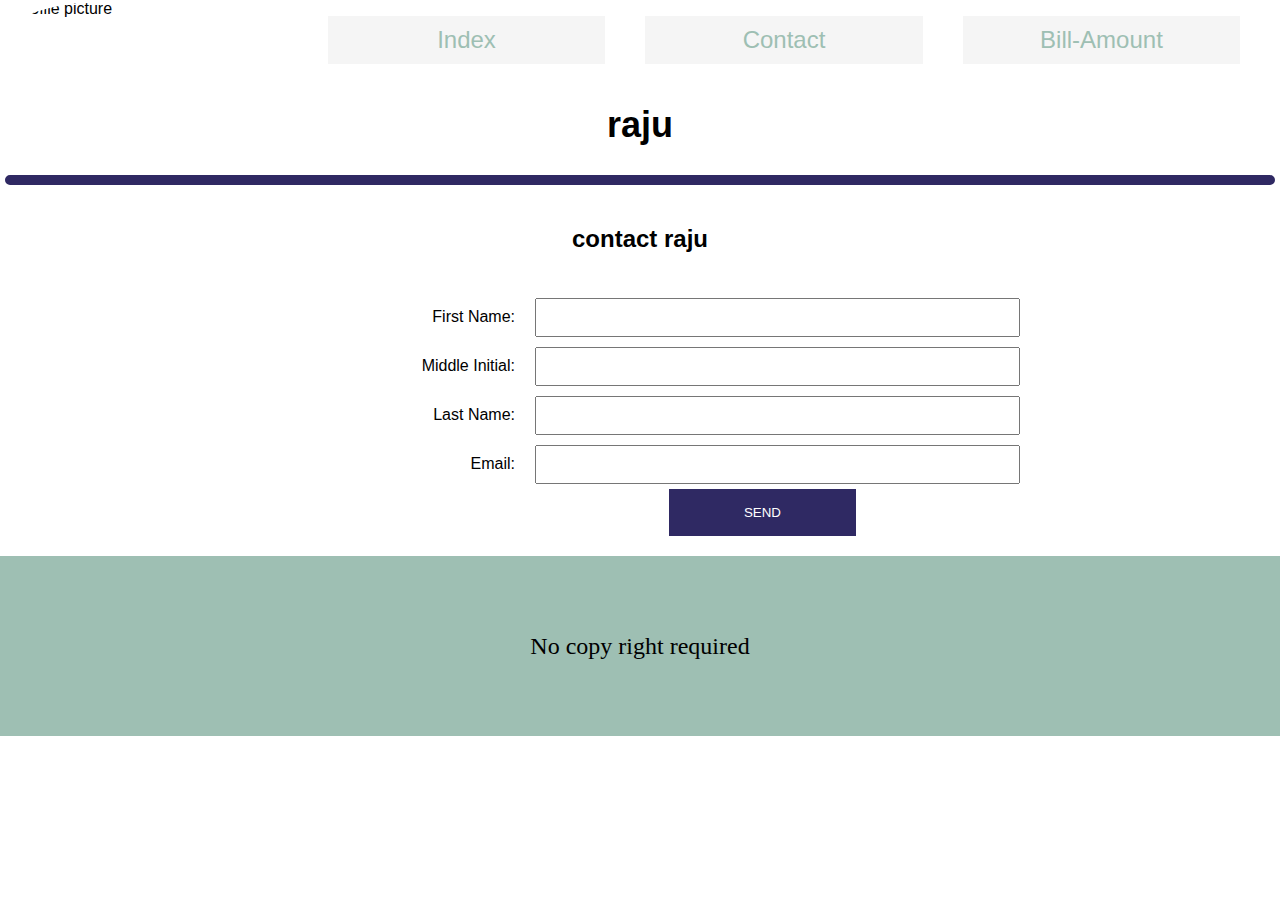
==== about.html @ 31ef2e22 "completed with changes" ====
<!DOCTYPE html>
<html lang="en">
    <head>
        <title>raju contact</title>
        <link rel="stylesheet" type="text/css" href="styles/raju.css">
    </head>
    <body>
        <nav>
            <img src="C:\Users\S538098\Documents\563\about-raju\raju.jpeg" alt="profile picture" id="profile_pic">
            <ul class="navLinks">
                <li><a href="index.html" rel="noopener">Index</a></li>
                <li><a href="contact.html" rel="noopener">Contact</a></li>
                <li><a href="yourchoice.html" rel="noopener">Bill-Amount</a></li>
            </ul>
        </nav>
        <main>
            <h1 id="main_header">raju</h1>
            <hr>
            <h2 id="contact_heading">contact raju</h2>
            <form>
                <label>First Name: </label><input type="text" name="firstName">
                <label>Middle Initial: </label><input type="text" name="middleInital">
                <label>Last Name: </label><input type="text" name="lastName">
                <label>Email: </label><input type="email" name="email">
                
                <input type="submit" value="send">
            </form>
        </main>
        <footer>
                <p class="footerText">No copy right required</p>
        </footer>
    </body>
</html>
---- styles/raju.css ----
body {
    margin: 0;
}
#profile_pic{
    border-radius: 50%;
    max-width: 20%;
    display: block;
    flex-basis: 20%;
}
#main_header {
    font-family: arial;
    text-align: center;
    font-size: 36px;
}
nav{
    width: 100%;
    display: flex;
    font-family: Arial, Helvetica, sans-serif;
}
nav .navLinks {
    flex-basis: 80%;
    display: inline-flex;
    list-style: none;
    justify-content: space-evenly;
    text-align: center;
    align-items: center;
}
nav ul li {
    display: inline-block;
    padding: 10px;
    background-color:whitesmoke;
    flex-basis: 26%;
}
li a {
    color: #9ebfb3;
    text-decoration: none;
    font-size: 24px;
}
main {
    display: flex;
    flex-wrap: wrap;
    font-family: 'Segoe UI', Tahoma, Geneva, Verdana, sans-serif;
}
h1 {
    flex-basis: 100%;
}
hr {
    flex-basis: 100%;
    margin: 5px;
    border-width: 5px;
    border-radius: 8px;
    border-style: solid;
    color: #2f2963;
    margin-bottom: 20px;
}
.contentArea {
    flex-basis: 100%;
    display: flex;
    margin: 10px 10px;
}
article {
    flex-basis: 75%;
}
aside {
    flex-basis: 25%;
}
aside a {
    display: block;
    padding: 20px;
    text-align: center;
    border: 3px #43724f solid;
    border-radius: 8px;
    margin: 5px;
    text-decoration: none;
    color: #437266;
}
aside a:hover {
    background-color: #2f2963;
}
section {
    display: flex;
    flex-wrap: wrap;
    text-align: left;
    flex-direction: column;
}
section img {
    width: 50%;
}
.centerContent {
    text-align: center;
}
iframe {
    padding: 20px;
}
footer {
    background-color: #9ebfb3;
    width: 100%;
    height: 20vh;
    display: flex;
    justify-content: center;
    align-items: center;
}
.footerText {
    padding: 20px;
    font-family: Cambria, Cochin, Georgia, Times, 'Times New Roman', serif;
    text-align: center;
    font-size: 24px;
}
form {
    display: flex;
    flex-wrap: wrap;
    padding: 20px;
    flex-basis: 80%;
    justify-content: center;
}
form label, input[type="text"], input[type="email"], textarea  {
    flex-basis: 45%;
    margin: 5px;
    padding: 10px;
    resize: none;
}
form label {
    text-align: right;
}
form input[type="submit"] {
    padding: 16px 75px;
    border: none;
    background-color: #2f2963;
    text-align: center;
    color: white;
    text-transform: uppercase;
    margin-left: 45%;
}
#contact_heading {
    text-align: center;
    flex-basis: 100%;
}
table {
    border-collapse: collapse;
}

table, th, td {
    border: 1px solid #2f2963;
}
th, td {
    padding: 10px;
}

@media only screen and (max-width: 768px) {
    nav {
        flex-wrap: wrap;
        justify-content: center;
    }
    #profile_pic {
        flex-basis: 10%;
    }
    .navLinks {
        flex-basis: 100%;
        flex-wrap: wrap;
    }
    .navLinks li {
        flex-basis: 100%;
    }
    aside {
        flex-basis: 100%;
    }
    article {
        flex-basis: 100%;
    }
    .contentArea {
        flex-direction: column-reverse;
    }
    form {
        flex-basis: 100%;
    }
}
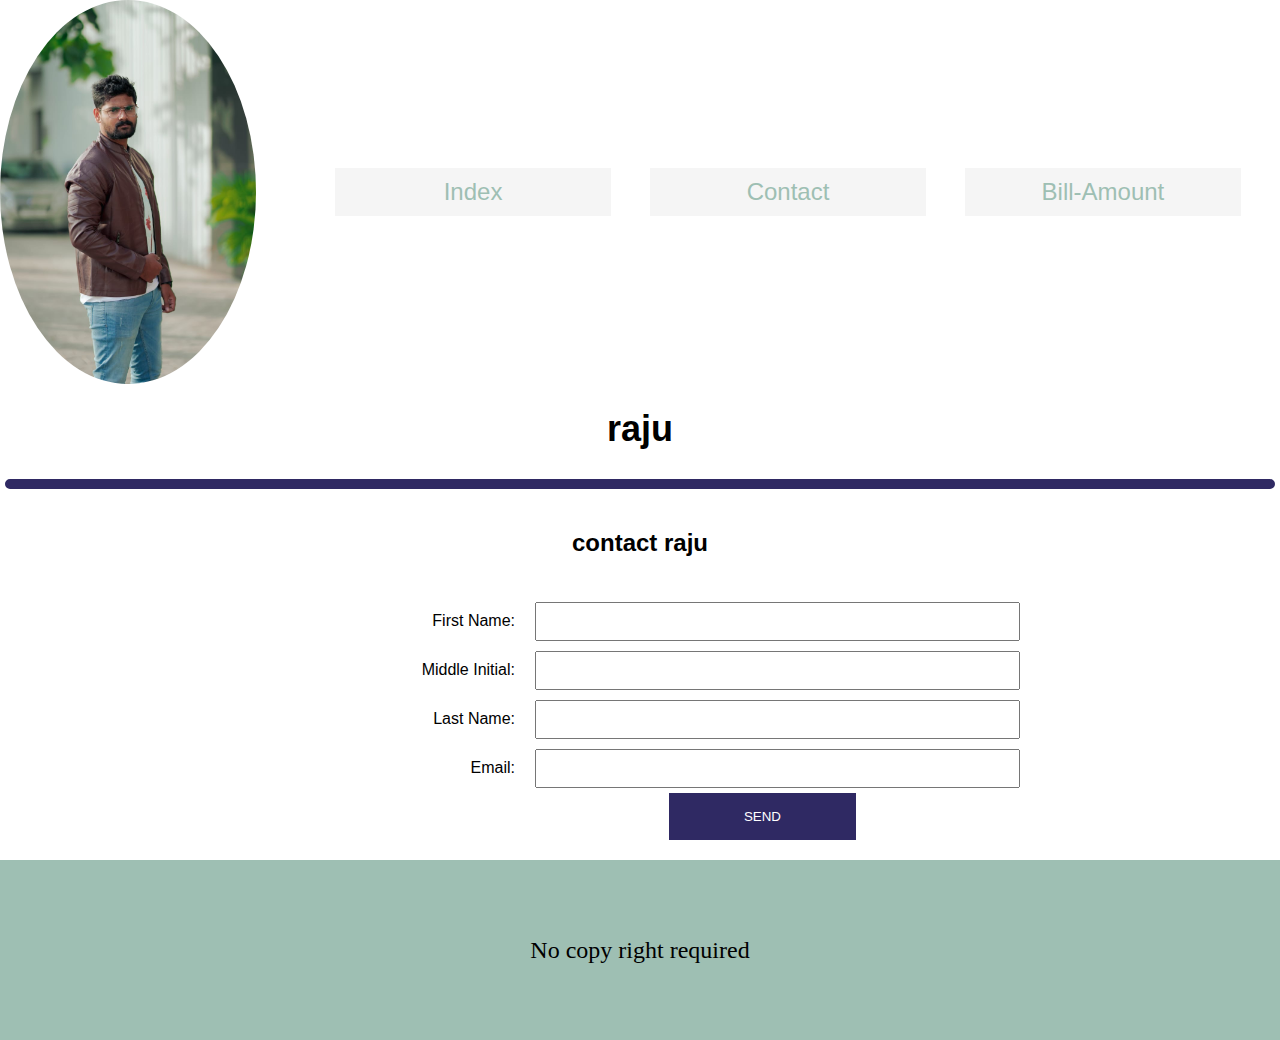
==== commit 9257e55c: "changed the profile pic path" ====
--- a/about.html
+++ b/about.html
@@ -6,10 +6,10 @@
     </head>
     <body>
         <nav>
-            <img src="C:\Users\S538098\Documents\563\about-raju\raju.jpeg" alt="profile picture" id="profile_pic">
+            <img src="raju.jpeg" alt="profile picture" id="profile_pic">
             <ul class="navLinks">
                 <li><a href="index.html" rel="noopener">Index</a></li>
-                <li><a href="contact.html" rel="noopener">Contact</a></li>
+                <li><a href="about.html" rel="noopener">Contact</a></li>
                 <li><a href="yourchoice.html" rel="noopener">Bill-Amount</a></li>
             </ul>
         </nav>
